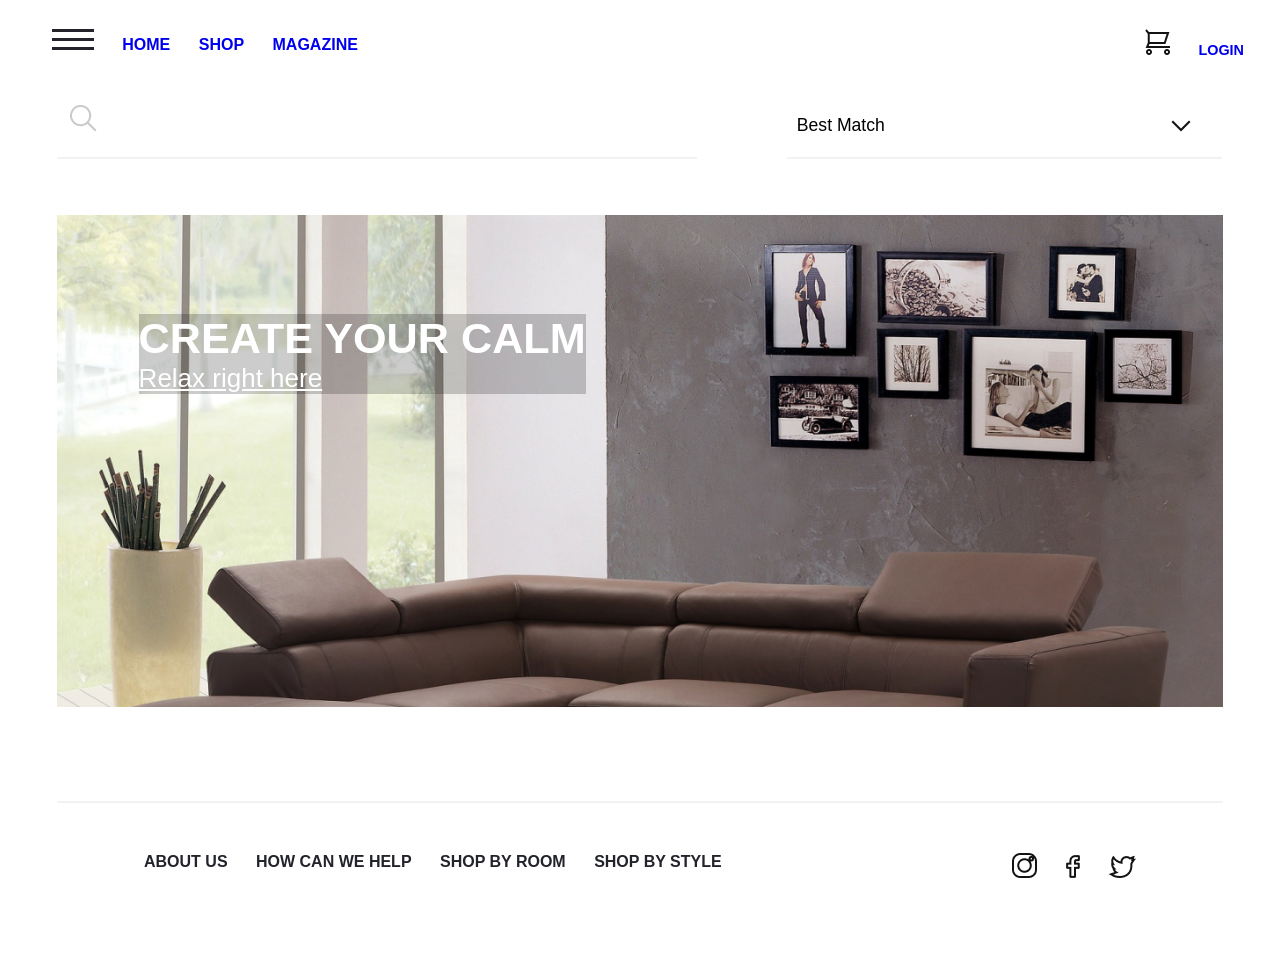
==== main_page.html @ 3dfd1595 "Created html/css for main page and PLP" ====
<!DOCTYPE html>
<html lang="en">
  <head>
    <meta charset="UTF-8" />
    <meta name="viewport" content="width=device-width, initial-scale=1.0" />
    <link rel="stylesheet" type="text/css" href="index.css" />
    <title>SOFAS</title>
  </head>

  <body>
    <div id="main-page-container">
      <header></header>
      <!-- -->
      <div class="inputs">
        <label for="search"></label>
        <input type="text" id="search" />

        <label for="sorting"></label>
        <select id="sorting">
          <option>Best Match</option>
          <option>Low to High</option>
          <option>High to Low</option>
        </select>
      </div>

      <!-- Main image carousel part-->
      <div class="carousel-container">
        <div class="carousel">
          <img
            class="carousel-image first-image"
            src="images/sofa-184555_1920.jpg"
            alt=""
          />
          <!-- <img class="carousel-image" src="images/couch2.png" alt="" /> -->
          <div class="carousel-text">
            <h1>CREATE YOUR CALM</h1>
            <p>Relax right here</p>
          </div>

          <div class="carousel-button right"></div>
          <div class="carousel-button left"></div>
        </div>
      </div>

      <div class="hr-line"></div>

      <footer></footer>
    </div>
    <!-- main-page-container -->

    <script src="products.js"></script>
    <script src="index.js"></script>
  </body>
</html>
---- index.css ----
* {
  font-size: 16px;
  margin: 0;
  padding: 0;
}
a,
li,
ul {
  list-style: none;
  text-decoration: none;
}
body {
  background: #ffffff;
  font-family: Avenir, Verdana, Arial;
  font-style: normal;
  /* font-weight: 800; */
  font-size: 1.2em;
}

/* ============================= PLP =============================== */
.wrapper {
  display: flex;
  margin: 2em 2.5em 2em 3.6em;
}

.sidebar {
  /* background-color: green; */
  width: 28em;
}

.line {
  border-bottom: 2px solid #f2f2f2;
  margin-top: 1em;
}

.sidebar-filter-text,
.product-category-text {
  color: gray;
  text-transform: uppercase;
}

.sidebar p {
  margin-top: 1.5em;
}

.color-filter > input,
.category-filter,
.price-filter,
.collection-filter,
.color-filter {
  margin-top: 1em;
  position: relative;
}
.filter-arrow-btn {
  position: absolute;
  right: 1em;
  top: 0.5em;
}

.products-container {
  display: flex;
  flex-flow: row wrap;
  justify-content: flex-end;
}

.product {
  margin: 0 0 1.5em 2em;
  position: relative;
}

.product-name {
  position: absolute;
  width: 180px;
  height: 5em;
  left: 0;
  top: 210px;
  background-color: white;
  padding-top: 1.2em;
}

.product-name > h2 {
  position: relative;
  /* top: 2em; */
}

.product-price {
  position: absolute;
  right: 0;
  top: 250px;
}

.product-add-to-cart > img {
  position: absolute;
  right: 0;
  bottom: 0.5em;
}

.product-image img {
  width: 275px;
  height: 235px;
  margin-bottom: 5.1em;
}

/* ============================= PLP ============================== */

/* Main Page */
.carousel-container {
  overflow: hidden;
  width: 100%;
  box-sizing: border-box;
}
.carousel {
  position: relative;
  margin: 0 57px 0 57px;
}

.carousel-text {
  position: absolute;
  /* width: 1326px;
  height: 560px; */
  top: 20%;
  left: 7%;
  color: #ffffff;
  background: rgba(0, 0, 0, 0.2);
}
.carousel-text > h1 {
  font-size: 2.7em;
}
.carousel-text > p {
  text-decoration: underline;
  font-style: normal;
  font-weight: normal;
  font-size: 26px;
}
.carousel > img {
  max-width: 100%;
  /* padding-top: 3em; */
}

div.inputs {
  position: relative;
  /* background-color: teal; */
  margin: 0 57px 0 57px;
  margin-bottom: 3em;
}

input[type="text"] {
  width: 50vw;
  height: 7vh;
  padding: 10px 10px 10px 34px;
  margin: 8px 10px 8px 0;
  box-sizing: border-box;
  border: none;
  border-bottom: 2px solid #f2f2f2;
  background-color: #ffffff;
  background-image: url(images/Search.png);
  background-position-x: 1vw;
  background-position-y: 1vh;
  background-repeat: no-repeat;
  font-size: 1.1em;
}

select {
  box-sizing: border-box;
  position: absolute;
  right: 1px;
  width: 34vw;
  height: 7vh;
  padding: 10px;
  margin: 8px 0px 0px 0px;
  font-size: 1.1em;
  line-height: 1;
  border: none;
  border-bottom: 2px solid #f2f2f2;
  background: url(images/Arrow.png) no-repeat right #ffffff;
  -webkit-appearance: none;
  background-position-x: 30vw;
}

/* header-footer for all pages */
.list-item > a:active {
  color: green;
}

header {
  margin: 2em 2.5em 2em 3.6em;
}
header,
footer {
  display: flex;
  flex-direction: row;
  justify-content: space-between;
  font-size: 0.9em;
  font-style: normal;
  font-weight: 800;
  text-transform: uppercase;
  color: #22232b;
}
.header-left li,
.footer-nav li {
  margin-right: 1.5em;
}

.header-right li,
.footer-icons li {
  margin-left: 1.5em;
}

.header-left li,
.header-right li,
.footer-nav li,
.footer-icons li {
  display: inline-block;
}
#login {
  font-size: 0.9em;
  text-transform: uppercase;
}
.hr-line {
  margin: 90px 57px 50px 57px;
  color: gray;
  border-bottom: 2px solid #f2f2f2;
}
footer {
  margin: 2em 10em 5em 10em;
  font-size: 0.9em;
}
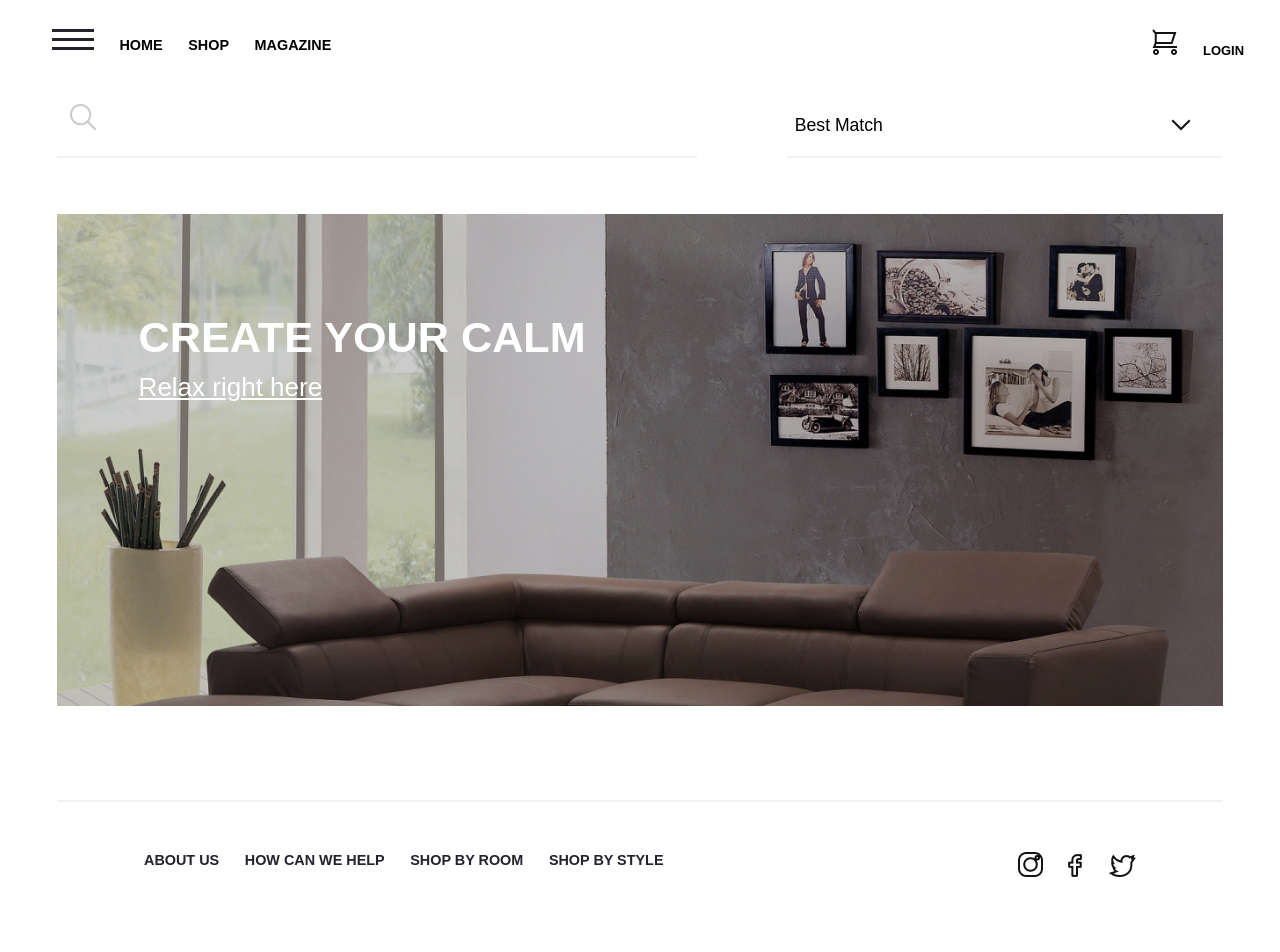
==== commit 23b40a09: "Split js and include in pages." ====
--- a/main_page.html
+++ b/main_page.html
@@ -49,6 +49,7 @@
     <!-- main-page-container -->
 
     <script src="products.js"></script>
-    <script src="index.js"></script>
+    <script src="common.js"></script>
+    <script src="main_page.js"></script>
   </body>
 </html>
--- a/index.css
+++ b/index.css
@@ -1,109 +1,159 @@
 * {
-  font-size: 16px;
+  box-sizing: border-box;
   margin: 0;
   padding: 0;
 }
+
 a,
 li,
 ul {
   list-style: none;
   text-decoration: none;
 }
+
 body {
   background: #ffffff;
   font-family: Avenir, Verdana, Arial;
   font-style: normal;
-  /* font-weight: 800; */
-  font-size: 1.2em;
+  max-width: 1400px;
+  margin: 0 auto;
 }
 
 /* ============================= PLP =============================== */
-.wrapper {
+section {
+  display: grid;
+  grid-template-columns: 25% auto;
+  margin: 3em 2.5em 2em 3.6em;
+}
+/* =================== products ================== */
+.products {
+  display: grid;
+  grid-template-columns: auto auto auto;
+  gap: 2em;
+}
+
+.product {
+  position: relative;
+  min-width: 170px;
+  padding-bottom: 2em;
+}
+
+.product-image {
+  width: 100%;
+  margin-bottom: -2em;
+}
+
+.product-name {
+  background-color: white;
+  width: 70%;
+  padding-top: 1.5em;
+}
+
+.product-info {
+  position: relative;
+}
+
+.product-extra-info {
   display: flex;
-  margin: 2em 2.5em 2em 3.6em;
-}
-
-.sidebar {
-  /* background-color: green; */
-  width: 28em;
-}
-
-.line {
-  border-bottom: 2px solid #f2f2f2;
-  margin-top: 1em;
-}
-
-.sidebar-filter-text,
-.product-category-text {
+  justify-content: space-between;
+  background-color: white;
+}
+
+.product-extra-info > p {
+  padding-top: 1em;
+}
+.product-add-to-cart {
+  display: flex;
+  justify-content: flex-end;
+  background-color: white;
+  padding-top: 1em;
+}
+
+/* ================= sidebar ================ */
+aside {
+  max-width: 300px;
+  padding-right: 2vw;
+}
+
+.gray-text {
   color: gray;
   text-transform: uppercase;
 }
 
-.sidebar p {
-  margin-top: 1.5em;
-}
-
-.color-filter > input,
+input[type="checkbox"] {
+  margin: 1em 0;
+}
+
 .category-filter,
 .price-filter,
 .collection-filter,
 .color-filter {
-  margin-top: 1em;
   position: relative;
-}
+  margin-top: 2em;
+}
+
 .filter-arrow-btn {
   position: absolute;
   right: 1em;
   top: 0.5em;
 }
 
-.products-container {
-  display: flex;
-  flex-flow: row wrap;
-  justify-content: flex-end;
-}
-
-.product {
-  margin: 0 0 1.5em 2em;
-  position: relative;
-}
-
-.product-name {
-  position: absolute;
-  width: 180px;
-  height: 5em;
-  left: 0;
-  top: 210px;
-  background-color: white;
-  padding-top: 1.2em;
-}
-
-.product-name > h2 {
-  position: relative;
-  /* top: 2em; */
-}
-
-.product-price {
-  position: absolute;
-  right: 0;
-  top: 250px;
-}
-
-.product-add-to-cart > img {
-  position: absolute;
-  right: 0;
-  bottom: 0.5em;
-}
-
-.product-image img {
-  width: 275px;
-  height: 235px;
-  margin-bottom: 5.1em;
-}
-
-/* ============================= PLP ============================== */
-
-/* Main Page */
+.line {
+  border-bottom: 2px solid #f2f2f2;
+  margin-top: 1em;
+}
+
+.slider-container {
+  width: 100%;
+}
+
+.slider {
+  -webkit-appearance: none;
+  width: 100%;
+  height: 25px;
+  background: #d3d3d3;
+  outline: none;
+  opacity: 0.7;
+  -webkit-transition: 0.2s;
+  transition: opacity 0.2s;
+}
+
+.slider:hover {
+  opacity: 1;
+}
+
+.slider::-webkit-slider-thumb {
+  -webkit-appearance: none;
+  appearance: none;
+  width: 25px;
+  height: 25px;
+  background: #4caf50;
+  border-radius: 50%;
+  cursor: pointer;
+}
+
+.slider::-moz-range-thumb {
+  width: 25px;
+  height: 25px;
+  background: #4caf50;
+  cursor: pointer;
+}
+
+/* =============== pagination =============== */
+.pagination {
+  margin: 0 5em;
+}
+.page {
+  display: inline-block;
+  margin: 3em;
+  padding: 2px 7px 2px 7px;
+  background-color: #00c98d;
+  color: white;
+}
+
+/* ============================= PLP =============================== */
+
+/* =========================== Main Page =========================== */
 .carousel-container {
   overflow: hidden;
   width: 100%;
@@ -116,24 +166,28 @@
 
 .carousel-text {
   position: absolute;
-  /* width: 1326px;
-  height: 560px; */
   top: 20%;
   left: 7%;
   color: #ffffff;
-  background: rgba(0, 0, 0, 0.2);
-}
+  /* background: rgba(0, 0, 0, 0.2); */
+}
+
 .carousel-text > h1 {
   font-size: 2.7em;
 }
+
 .carousel-text > p {
   text-decoration: underline;
   font-style: normal;
   font-weight: normal;
   font-size: 26px;
-}
+  margin: 0.4em 0;
+}
+
 .carousel > img {
   max-width: 100%;
+  filter: brightness(80%);
+
   /* padding-top: 3em; */
 }
 
@@ -166,20 +220,142 @@
   right: 1px;
   width: 34vw;
   height: 7vh;
-  padding: 10px;
+  padding: 8px;
   margin: 8px 0px 0px 0px;
   font-size: 1.1em;
-  line-height: 1;
+  line-height: 1.5;
   border: none;
   border-bottom: 2px solid #f2f2f2;
   background: url(images/Arrow.png) no-repeat right #ffffff;
   -webkit-appearance: none;
   background-position-x: 30vw;
 }
-
-/* header-footer for all pages */
-.list-item > a:active {
-  color: green;
+/* =========================== Main Page =========================== */
+
+/* ============================ PDP ================================ */
+.main-pdp {
+  /* display: flex; */
+  /* background-color: beige; */
+  /* margin: 6em 3em 0 3em; */
+}
+
+.pdp-wrapper {
+  display: flex;
+  justify-content: center;
+  margin: 6em 3em 0 3em;
+}
+
+.pdp-images-container {
+  /* width: 60vw; */
+  min-width: 400px;
+}
+
+.pdp-carousel > img {
+  width: 100%;
+}
+
+.pdp-small-images {
+  margin-top: 3em;
+  /* display: flex;
+  flex-wrap: nowrap; */
+}
+.pdp-small-images > img {
+  padding-right: 1em;
+}
+
+.pdp-arrow {
+  margin-bottom: 0.3em;
+  padding: 0.2em;
+}
+
+.pdp-product-description {
+  margin: 0 1em;
+  width: 25vw;
+  /* min-width: 200px; */
+}
+
+.pdp-smaller-text {
+  font-size: 0.7em;
+  font-weight: 300;
+  margin: 1em 0;
+  padding-right: 3em;
+}
+
+.pdp-product-price {
+  margin-top: 1.3em;
+}
+
+.pdp-dispatch-info {
+  text-transform: uppercase;
+  font-size: 0.7em;
+  font-weight: 300;
+  margin: 0.5em 0;
+}
+
+.pdp-red-text {
+  color: red;
+}
+
+.pdp-colors {
+  /* background-color: cadetblue; */
+  margin: 2em 0;
+  /* padding: 1em; */
+}
+
+.color {
+  display: inline-block;
+  width: 32px;
+  height: 32px;
+  border-radius: 50%;
+  margin: 0 0.3em;
+}
+
+.color1 {
+  background-color: #c4c4c4;
+  border: 1px solid #070707;
+}
+
+.color2 {
+  background-color: #1b1b1b;
+}
+
+.color3 {
+  background-color: #818347;
+}
+
+.color4 {
+  background-color: #1e0760;
+}
+
+.pdp-add-to-cart-button {
+  width: 264px;
+  height: 47px;
+  margin-top: 0.5em;
+  border: 1px solid #131313;
+  background-color: #131313;
+  color: white;
+  font-size: 0.8em;
+  text-transform: uppercase;
+  letter-spacing: 0.2em;
+}
+
+.pdp-details-button {
+  width: 264px;
+  height: 35px;
+  margin: 1.2em 0;
+  border: 1px solid #131313;
+  font-size: 0.7em;
+  text-transform: uppercase;
+  letter-spacing: 0.2em;
+  background-image: url(./images/pdp-arrow.png);
+  background-position-x: 18.5vw;
+  background-position-y: 1.5vh;
+  background-repeat: no-repeat;
+}
+
+/* =================== header-footer for all pages ================== */
+header a:any-link {
+  color: black;
 }
 
 header {
@@ -225,3 +401,4 @@
   margin: 2em 10em 5em 10em;
   font-size: 0.9em;
 }
+/* =================== header-footer for all pages ================== */
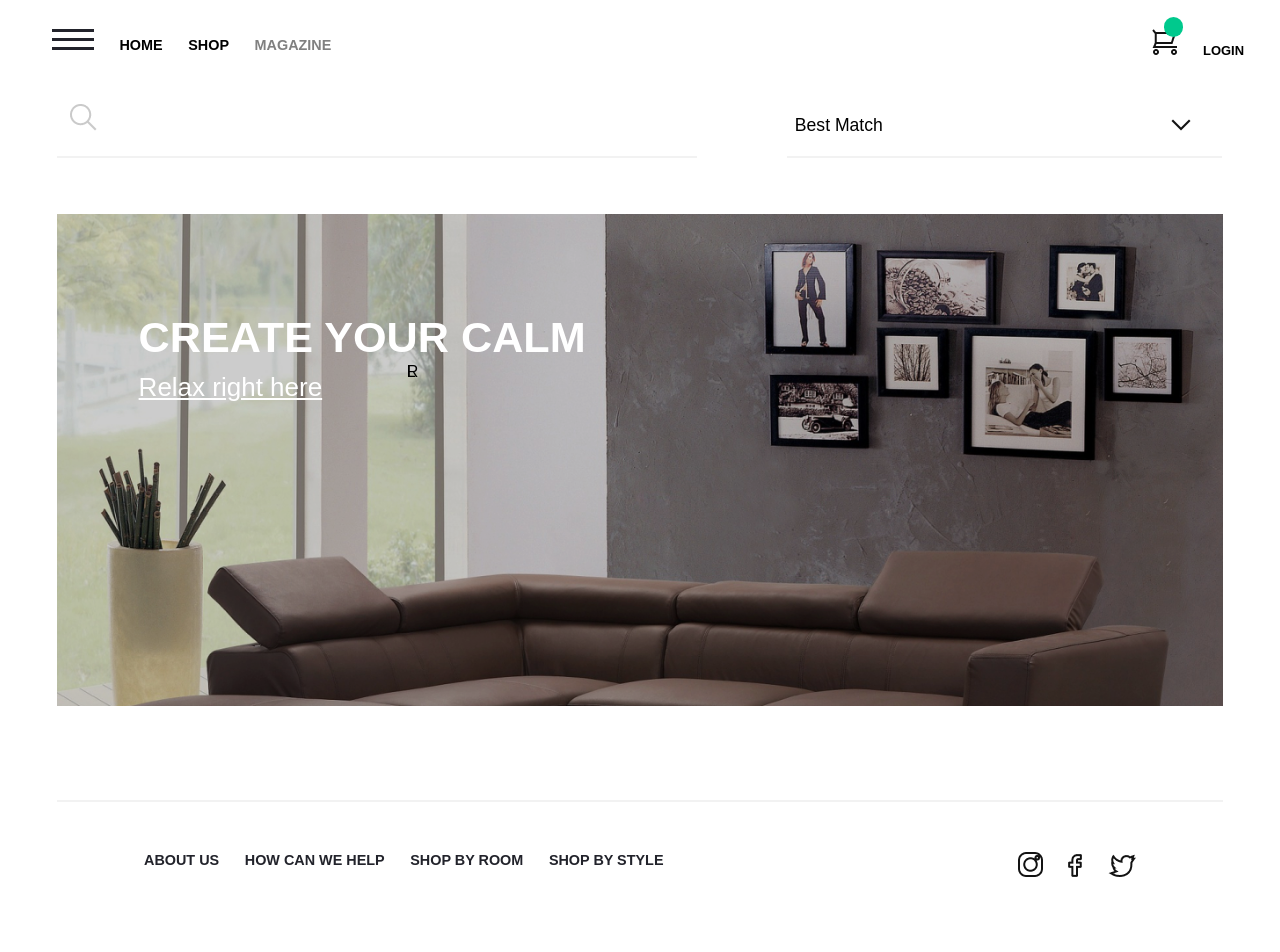
==== commit 1c4573b6: "carousel" ====
--- a/main_page.html
+++ b/main_page.html
@@ -24,21 +24,26 @@
       </div>
 
       <!-- Main image carousel part-->
-      <div class="carousel-container">
+      <div class="carousel-container slideshow">
         <div class="carousel">
-          <img
-            class="carousel-image first-image"
-            src="images/sofa-184555_1920.jpg"
-            alt=""
-          />
-          <!-- <img class="carousel-image" src="images/couch2.png" alt="" /> -->
+          <div class="slide slide-visible">
+            <img src="images/home1.jpg" alt="" />
+          </div>
+          <div class="slide slide-hidden">
+            <img src="images/home2.jpg" alt="" />
+          </div>
+          <div class="slide slide-hidden">
+            <img src="images/home3.jpg" alt="" />
+          </div>
+          <div class="slide slide-hidden">
+            <img src="images/home4.jpg" alt="" />
+          </div>
           <div class="carousel-text">
             <h1>CREATE YOUR CALM</h1>
             <p>Relax right here</p>
           </div>
-
-          <div class="carousel-button right"></div>
-          <div class="carousel-button left"></div>
+          <div class="carousel-button slide-next">R</div>
+          <div class="carousel-button slide-previous">L</div>
         </div>
       </div>
 
--- a/index.css
+++ b/index.css
@@ -2,6 +2,11 @@
   box-sizing: border-box;
   margin: 0;
   padding: 0;
+}
+
+.template,
+.hidden {
+  display: none;
 }
 
 a,
@@ -19,181 +24,9 @@
   margin: 0 auto;
 }
 
-/* ============================= PLP =============================== */
-section {
-  display: grid;
-  grid-template-columns: 25% auto;
-  margin: 3em 2.5em 2em 3.6em;
-}
-/* =================== products ================== */
-.products {
-  display: grid;
-  grid-template-columns: auto auto auto;
-  gap: 2em;
-}
-
-.product {
-  position: relative;
-  min-width: 170px;
-  padding-bottom: 2em;
-}
-
-.product-image {
-  width: 100%;
-  margin-bottom: -2em;
-}
-
-.product-name {
-  background-color: white;
-  width: 70%;
-  padding-top: 1.5em;
-}
-
-.product-info {
-  position: relative;
-}
-
-.product-extra-info {
-  display: flex;
-  justify-content: space-between;
-  background-color: white;
-}
-
-.product-extra-info > p {
-  padding-top: 1em;
-}
-.product-add-to-cart {
-  display: flex;
-  justify-content: flex-end;
-  background-color: white;
-  padding-top: 1em;
-}
-
-/* ================= sidebar ================ */
-aside {
-  max-width: 300px;
-  padding-right: 2vw;
-}
-
-.gray-text {
-  color: gray;
-  text-transform: uppercase;
-}
-
-input[type="checkbox"] {
-  margin: 1em 0;
-}
-
-.category-filter,
-.price-filter,
-.collection-filter,
-.color-filter {
-  position: relative;
-  margin-top: 2em;
-}
-
-.filter-arrow-btn {
-  position: absolute;
-  right: 1em;
-  top: 0.5em;
-}
-
-.line {
-  border-bottom: 2px solid #f2f2f2;
-  margin-top: 1em;
-}
-
-.slider-container {
-  width: 100%;
-}
-
-.slider {
-  -webkit-appearance: none;
-  width: 100%;
-  height: 25px;
-  background: #d3d3d3;
-  outline: none;
-  opacity: 0.7;
-  -webkit-transition: 0.2s;
-  transition: opacity 0.2s;
-}
-
-.slider:hover {
-  opacity: 1;
-}
-
-.slider::-webkit-slider-thumb {
-  -webkit-appearance: none;
-  appearance: none;
-  width: 25px;
-  height: 25px;
-  background: #4caf50;
-  border-radius: 50%;
-  cursor: pointer;
-}
-
-.slider::-moz-range-thumb {
-  width: 25px;
-  height: 25px;
-  background: #4caf50;
-  cursor: pointer;
-}
-
-/* =============== pagination =============== */
-.pagination {
-  margin: 0 5em;
-}
-.page {
-  display: inline-block;
-  margin: 3em;
-  padding: 2px 7px 2px 7px;
-  background-color: #00c98d;
-  color: white;
-}
-
-/* ============================= PLP =============================== */
-
-/* =========================== Main Page =========================== */
-.carousel-container {
-  overflow: hidden;
-  width: 100%;
-  box-sizing: border-box;
-}
-.carousel {
-  position: relative;
-  margin: 0 57px 0 57px;
-}
-
-.carousel-text {
-  position: absolute;
-  top: 20%;
-  left: 7%;
-  color: #ffffff;
-  /* background: rgba(0, 0, 0, 0.2); */
-}
-
-.carousel-text > h1 {
-  font-size: 2.7em;
-}
-
-.carousel-text > p {
-  text-decoration: underline;
-  font-style: normal;
-  font-weight: normal;
-  font-size: 26px;
-  margin: 0.4em 0;
-}
-
-.carousel > img {
-  max-width: 100%;
-  filter: brightness(80%);
-
-  /* padding-top: 3em; */
-}
-
+/* ==================================== Sorting ======================================== */
 div.inputs {
   position: relative;
-  /* background-color: teal; */
   margin: 0 57px 0 57px;
   margin-bottom: 3em;
 }
@@ -214,6 +47,10 @@
   font-size: 1.1em;
 }
 
+input[type="text"]:focus {
+  outline: none;
+}
+
 select {
   box-sizing: border-box;
   position: absolute;
@@ -230,14 +67,243 @@
   -webkit-appearance: none;
   background-position-x: 30vw;
 }
-/* =========================== Main Page =========================== */
-
-/* ============================ PDP ================================ */
-.main-pdp {
-  /* display: flex; */
-  /* background-color: beige; */
-  /* margin: 6em 3em 0 3em; */
-}
+
+/* =================================== Main Page =================================== */
+.carousel-container {
+  width: 100%;
+  overflow: hidden;
+  /* box-sizing: border-box; */
+}
+
+.carousel {
+  position: relative;
+  margin: 0 57px 0 57px;
+  overflow: hidden;
+}
+
+.carousel-text {
+  position: absolute;
+  top: 20%;
+  left: 7%;
+  color: #ffffff;
+}
+
+.carousel-text > h1 {
+  font-size: 2.7em;
+}
+
+.carousel-text > p {
+  text-decoration: underline;
+  font-style: normal;
+  font-weight: normal;
+  font-size: 26px;
+  margin: 0.4em 0;
+}
+
+.carousel img {
+  max-width: 100%;
+  filter: brightness(80%);
+}
+
+.carousel-button {
+  position: absolute;
+  top: 30%;
+  left: 30%;
+}
+
+.slide-hidden {
+  position: absolute;
+  transform: translateX(100%);
+  /* display: none; */
+}
+
+.slide-disappear {
+  position: absolute;
+  transform: translateX(-100%);
+  transition: 1s;
+}
+
+.slide-visible {
+  transition: 1s;
+  transform: translateX(0);
+}
+
+/* ============================= Product Listing Page =============================== */
+section {
+  display: grid;
+  grid-template-columns: 25% auto;
+  margin: 3em 2.5em 2em 3.6em;
+}
+/* =================== PLP products ================== */
+.products {
+  display: grid;
+  grid-template-columns: auto auto auto;
+  gap: 2em;
+}
+
+.product {
+  position: relative;
+  max-width: 250px;
+  min-width: 150px;
+  padding-bottom: 2em;
+}
+
+.product-image {
+  width: 100%;
+  margin-bottom: -2em;
+}
+
+.product-name {
+  background-color: white;
+  width: 70%;
+  padding-top: 1.5em;
+  font-size: 1.1em;
+  font-weight: 800;
+}
+
+.product-info {
+  position: relative;
+}
+
+.product-extra-info {
+  display: flex;
+  justify-content: space-between;
+  background-color: white;
+}
+
+.product-extra-info > p {
+  padding-top: 1em;
+}
+
+.product-add-to-cart {
+  display: flex;
+  justify-content: flex-end;
+  background-color: white;
+  padding-top: 1em;
+}
+
+/* ================= PLP sidebar ================ */
+aside {
+  max-width: 300px;
+  padding-right: 2vw;
+  margin-right: 1em;
+}
+/* for product-type and filter text */
+.gray-text {
+  color: gray;
+  text-transform: uppercase;
+  font-size: 0.75em;
+}
+
+input[type="checkbox"] {
+  margin: 1em 0;
+}
+
+.category-filter,
+.price-filter,
+.collection-filter,
+.color-filter {
+  position: relative;
+  margin-top: 1.5em;
+}
+
+.filter-arrow-btn {
+  position: absolute;
+  right: 0.5em;
+  top: 0em;
+  padding: 0.5em 0.7em 0 15em;
+}
+
+.line {
+  border-bottom: 2px solid #f2f2f2;
+  margin-top: 1em;
+}
+
+.options {
+  margin-top: 1em;
+}
+
+.collapsed {
+  display: none;
+  /* add animation */
+}
+
+/* ====================== Price-Slider ===================== */
+.slider-container {
+  position: relative;
+}
+
+.slider-container span {
+  display: flex;
+  justify-content: space-between;
+  position: absolute;
+  top: 3em;
+}
+
+input[type="range"] {
+  -webkit-appearance: none;
+  width: 100%;
+  margin: 1.5em 0;
+  pointer-events: none;
+  position: absolute;
+  left: 0;
+  top: 15px;
+  height: 1.5em;
+}
+
+input[type="range"]:focus {
+  outline: none;
+}
+
+input[type="range"]::-webkit-slider-runnable-track {
+  width: 100%;
+  height: 1px;
+  cursor: pointer;
+  background: rgba(128, 128, 128, 0.47);
+}
+
+input[type="range"]::-webkit-slider-thumb {
+  border: 1px solid #000000;
+  height: 1.3em;
+  width: 1.3em;
+  border-radius: 50%;
+  background: #ffffff;
+  cursor: pointer;
+  -webkit-appearance: none;
+  margin-top: -7px;
+  pointer-events: all;
+  position: relative;
+  z-index: 1;
+}
+
+.slider-max-text {
+  right: 0;
+}
+
+/* =============== PLP pagination =============== */
+.pagination {
+  display: flex;
+  flex-direction: row;
+  justify-content: flex-start;
+  cursor: pointer;
+  margin: 2em 0;
+}
+
+.page {
+  margin-right: 6em;
+  display: flex;
+  justify-content: center;
+  align-items: center;
+}
+
+.page-active {
+  background-color: #00c98d;
+  color: white;
+  width: 42px;
+  height: 42px;
+}
+
+/* ============================ Product Details Page ================================ */
 
 .pdp-wrapper {
   display: flex;
@@ -246,7 +312,6 @@
 }
 
 .pdp-images-container {
-  /* width: 60vw; */
   min-width: 400px;
 }
 
@@ -297,9 +362,7 @@
 }
 
 .pdp-colors {
-  /* background-color: cadetblue; */
   margin: 2em 0;
-  /* padding: 1em; */
 }
 
 .color {
@@ -339,6 +402,23 @@
   letter-spacing: 0.2em;
 }
 
+.pdp-add-to-cart-button:focus,
+.pdp-details-button:focus {
+  outline: none;
+}
+
+.green-button {
+  width: 264px;
+  height: 47px;
+  margin-top: 0.5em;
+  border: 1px solid #00c98c;
+  background-color: #00c98c;
+  color: white;
+  font-size: 0.8em;
+  text-transform: uppercase;
+  letter-spacing: 0.2em;
+}
+
 .pdp-details-button {
   width: 264px;
   height: 35px;
@@ -353,7 +433,7 @@
   background-repeat: no-repeat;
 }
 
-/* =================== header-footer for all pages ================== */
+/* ============================ Header-Footer for all pages ================================ */
 header a:any-link {
   color: black;
 }
@@ -361,6 +441,7 @@
 header {
   margin: 2em 2.5em 2em 3.6em;
 }
+
 header,
 footer {
   display: flex;
@@ -372,6 +453,7 @@
   text-transform: uppercase;
   color: #22232b;
 }
+
 .header-left li,
 .footer-nav li {
   margin-right: 1.5em;
@@ -388,17 +470,41 @@
 .footer-icons li {
   display: inline-block;
 }
+
+.cart-image {
+  position: relative;
+}
+
+#cartQuantity {
+  position: absolute;
+  bottom: 1.8em;
+  left: 1em;
+  display: flex;
+  justify-content: center;
+  align-items: center;
+  height: 1.7em;
+  width: 1.7em;
+  border-radius: 50%;
+  background: #00c98d;
+  color: white;
+  font-size: 0.8em;
+}
+
 #login {
   font-size: 0.9em;
   text-transform: uppercase;
 }
+#magazine {
+  color: gray;
+}
+
 .hr-line {
   margin: 90px 57px 50px 57px;
   color: gray;
   border-bottom: 2px solid #f2f2f2;
 }
+
 footer {
   margin: 2em 10em 5em 10em;
   font-size: 0.9em;
 }
-/* =================== header-footer for all pages ================== */
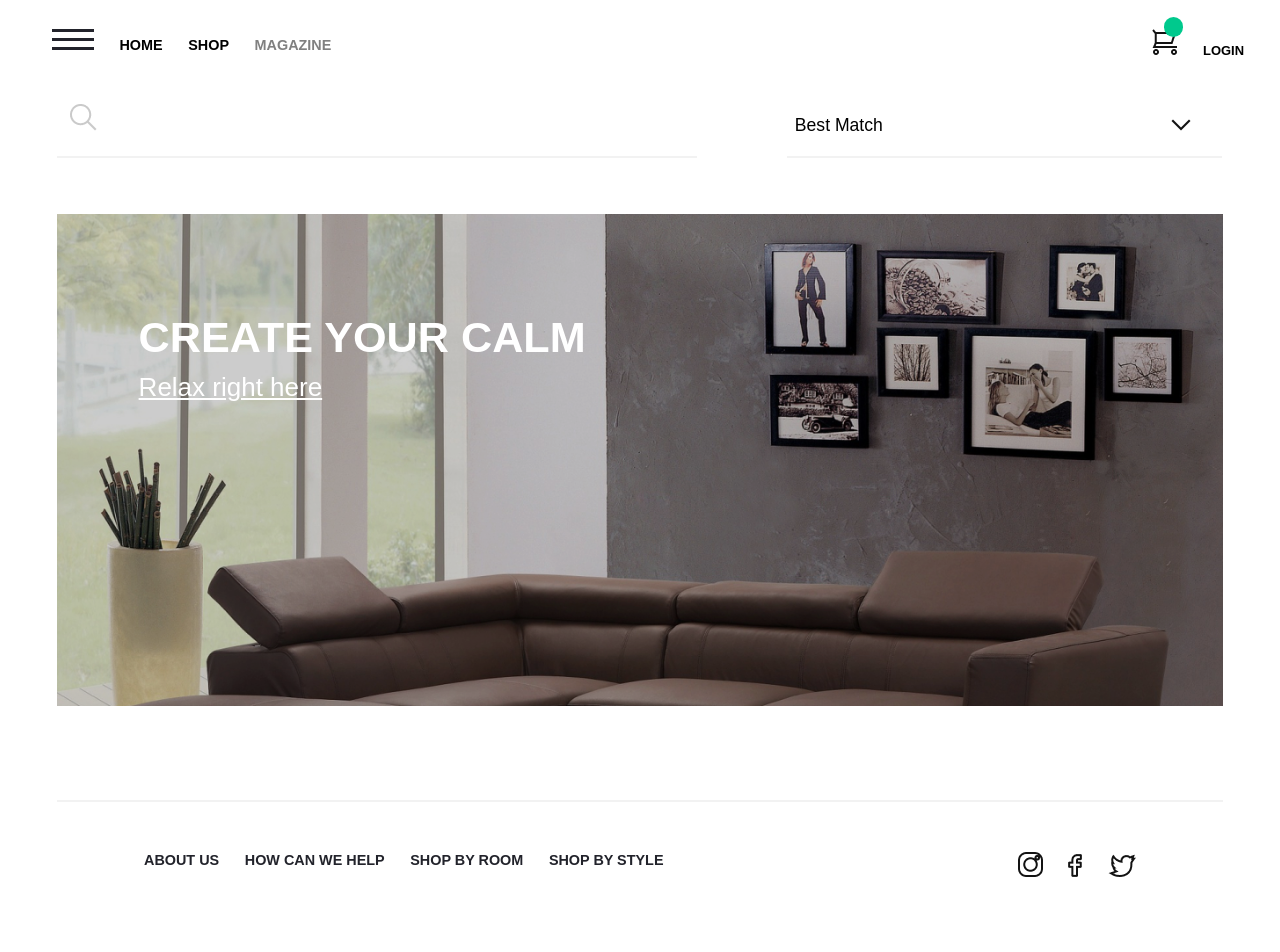
==== commit dbec4aa8: "home arrows" ====
--- a/main_page.html
+++ b/main_page.html
@@ -42,8 +42,12 @@
             <h1>CREATE YOUR CALM</h1>
             <p>Relax right here</p>
           </div>
-          <div class="carousel-button slide-next">R</div>
-          <div class="carousel-button slide-previous">L</div>
+          <div class="carousel-button slide-next hidden">
+            <img src="images/arrow-white-right.png" class="next" />
+          </div>
+          <div class="carousel-button slide-previous hidden">
+            <img src="images/arrow-white-left.png" />
+          </div>
         </div>
       </div>
 
--- a/index.css
+++ b/index.css
@@ -72,7 +72,6 @@
 .carousel-container {
   width: 100%;
   overflow: hidden;
-  /* box-sizing: border-box; */
 }
 
 .carousel {
@@ -100,15 +99,22 @@
   margin: 0.4em 0;
 }
 
-.carousel img {
+.carousel > div > img {
   max-width: 100%;
   filter: brightness(80%);
 }
 
 .carousel-button {
   position: absolute;
-  top: 30%;
-  left: 30%;
+  top: 45%;
+}
+
+.carousel-button.slide-previous {
+  left: 5%;
+}
+
+.carousel-button.slide-next {
+  right: 5%;
 }
 
 .slide-hidden {
@@ -313,6 +319,12 @@
 
 .pdp-images-container {
   min-width: 400px;
+  overflow: hidden;
+}
+
+.pdp-carousel {
+  position: relative;
+  overflow: hidden;
 }
 
 .pdp-carousel > img {
